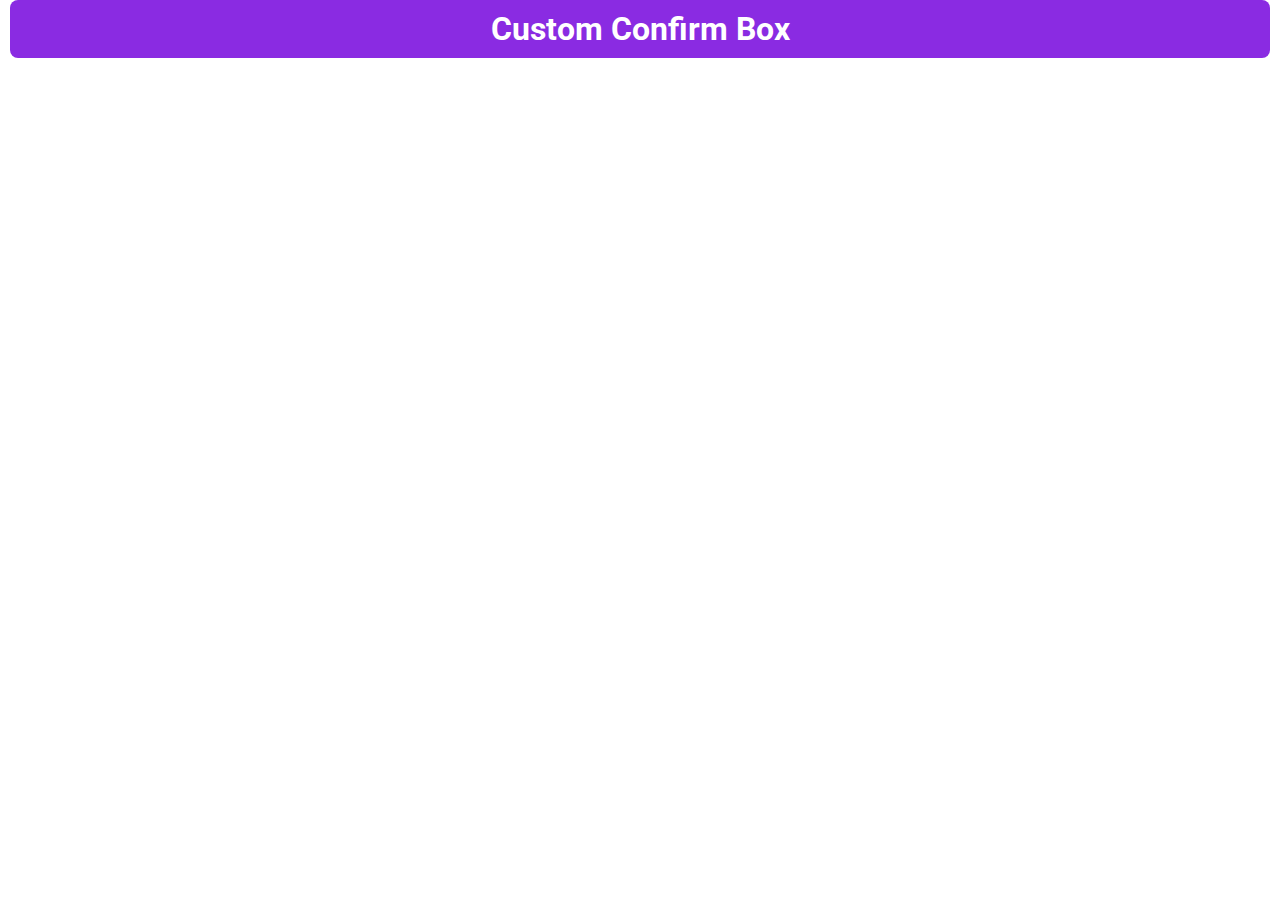
==== Custom Confirm Box/index.html @ 2af231fa "add" ====
<!DOCTYPE html>
<html lang="en">

<head>
    <meta charset="UTF-8">
    <meta name="viewport" content="width=device-width, initial-scale=1.0">
    <title>Custom Confirm Box</title>
    <link rel="preconnect" href="https://fonts.googleapis.com">
    <link rel="preconnect" href="https://fonts.gstatic.com" crossorigin>
    <link
        href="https://fonts.googleapis.com/css2?family=Roboto:ital,wght@0,100;0,300;0,400;0,500;0,700;0,900;1,100;1,300;1,400;1,500;1,700;1,900&display=swap"
        rel="stylesheet">
    <link rel="stylesheet" href="style.css">
</head>

<body>

    <div class="container">
        <h1>Custom Confirm Box</h1>
        

    </div>





    <script src="script.js"></script>
</body>

</html>
---- Custom Confirm Box/style.css ----
body{
    font-family: "Roboto", sans-serif;
   margin: 0;
}


.container h1 {
    margin: 0 10px;
    padding: 10px;
    background-color: blueviolet;
    text-align: center;
    color: #fff;
    border-radius: 8px;
    transform-box: 0px;
}
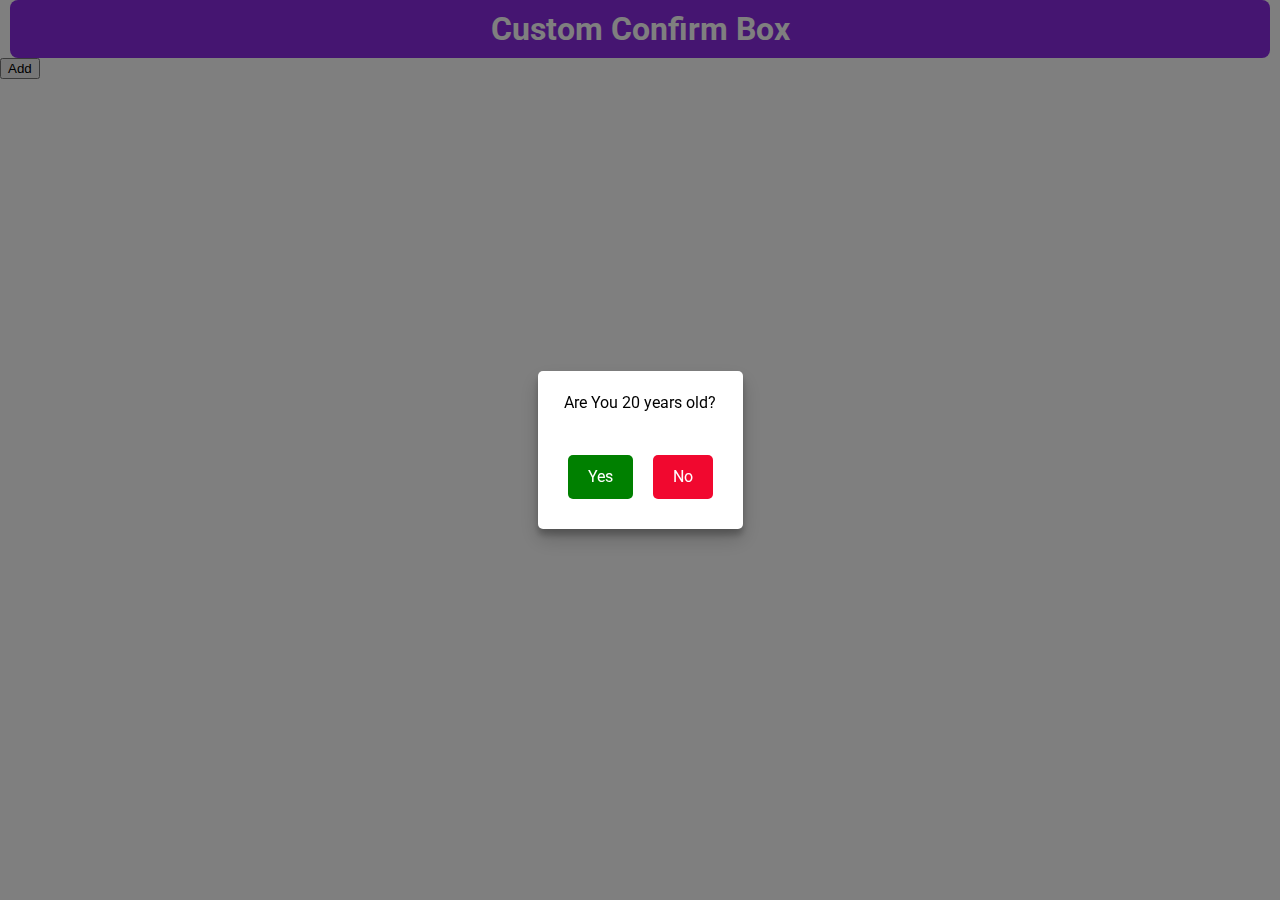
==== commit edb160e5: "add js project" ====
--- a/Custom Confirm Box/index.html
+++ b/Custom Confirm Box/index.html
@@ -17,7 +17,7 @@
 
     <div class="container">
         <h1>Custom Confirm Box</h1>
-        
+        <button class="addbtn">Add</button>
 
     </div>
 
--- a/Custom Confirm Box/style.css
+++ b/Custom Confirm Box/style.css
@@ -13,3 +13,45 @@
     border-radius: 8px;
     transform-box: 0px;
 }
+.confirm-box{
+    background: rgba(0,0,0,0.5);
+    width: 100%;
+    height: 100%;
+    position: fixed;
+    display: flex;
+    justify-content: center;
+    align-items: center;
+    top: 0;
+    left: 0;
+    z-index: 9999;
+}
+.message-box{
+background: #fff;
+text-align: center;
+font-size: 16px;
+line-height: 1.5;
+padding: 20px;
+border-radius: 5px;
+box-shadow: 0 10px 20px rgba(0,0,0,0.19), 0 6px 6px rgba(0,0,0,0.23);
+}
+.button-box{
+    margin-top: 30px;
+    display: flex;
+}
+.yes-button,
+.no-button{
+    padding: 10px 20px;
+    font-size: 16px;
+    margin:  10px;
+    border: none;
+    border-radius: 5px;
+    cursor: pointer;
+}
+.yes-button{
+    background: green;
+    color: #fff;
+}
+.no-button{
+    background: rgb(241, 8, 47);
+    color: #fff;
+}